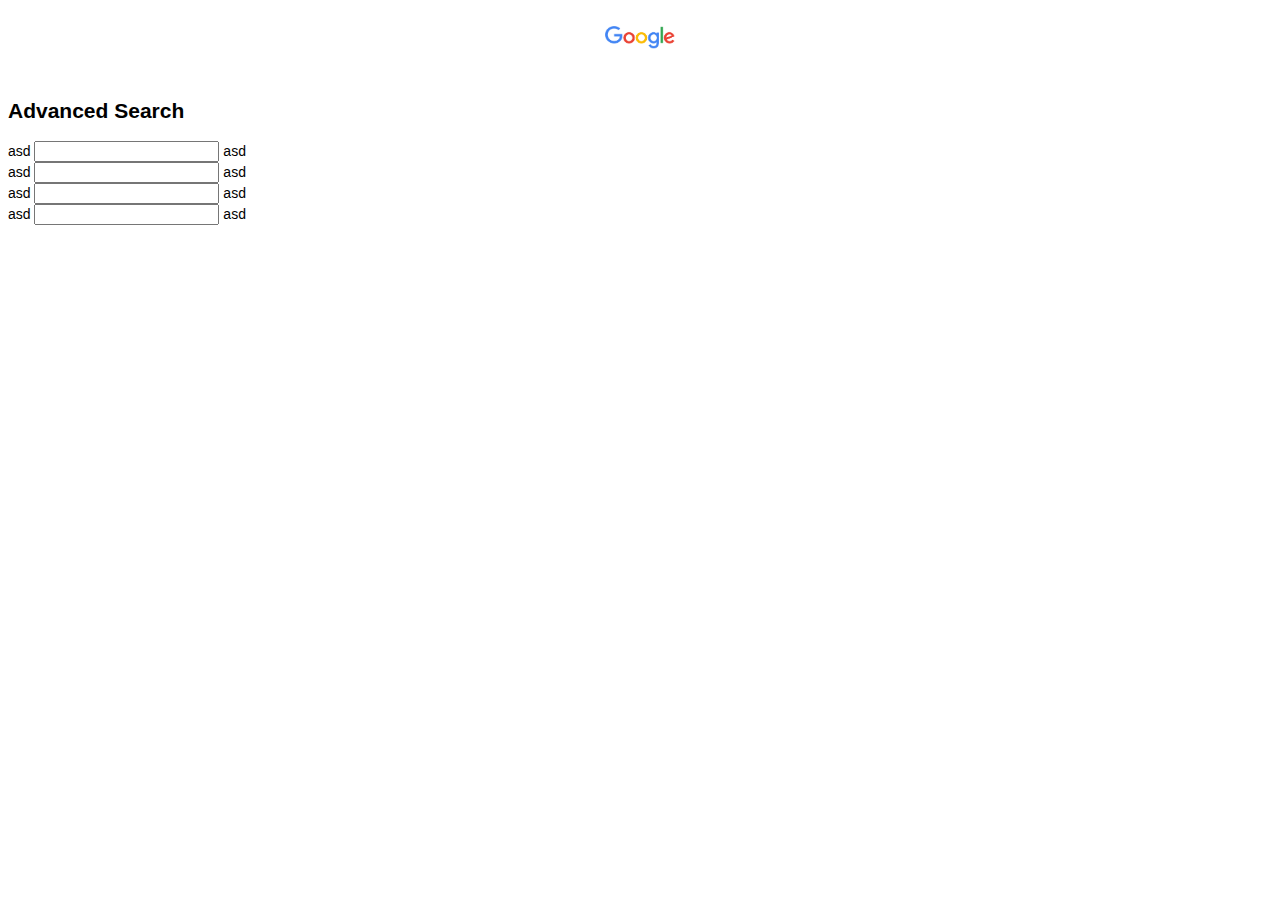
==== AdvancedSearch.html @ 8c6e88e0 "first commit" ====
<html lang="en">
  <head>
    <meta charset="UTF-8" />
    <meta name="viewport" content="width=device-width, initial-scale=1.0" />
    <link rel="stylesheet" href="style.css" />
    <title>Advanced Search</title>
  </head>
  <body>
    <header>
      <a id="goBack" href="index.html">
        <img
          src="betterG.png"
          alt="Go Back"
          style="width: 70px; height: 23px"
        />
      </a>
      <h2>Advanced Search</h2>
    </header>

    <div id="asFormDiv">
      <label for="asd">asd</label>
      <input type="text" name="asd" />
      asd
      <br />
      <label for="asd">asd</label>
      <input type="text" name="asd" />
      asd
      <br />
      <label for="asd">asd</label>
      <input type="text" name="asd" />
      asd
      <br />
      <label for="asd">asd</label>
      <input type="text" name="asd" />
      asd
    </div>
  </body>
</html>
---- style.css ----
body{
    font-size: 14px;
    font-family: Roboto,arial,sans-serif
}
a{
    padding: 3px;
    font-size: medium;
}

#navBarDiv{
    display: flex;
    justify-content: flex-end;
}

#center{
    padding-top: 200px;
}

img {
    display: flex;
    margin-left: auto;
    margin-right: auto;
    margin-bottom: 15px;
    height: 92px;
    width: 270px;
}
#inputDiv{
    border: none;
}
#searchBox{
    padding-left: 10px;
    display: flex;
    z-index: 3;
    min-height: 44px;
    border: 1px solid #5f6368;
    box-shadow: none;
    border-radius: 24px;
    margin: 0 auto;
    width: 638px;    
    font-family: Roboto,arial,sans-serif;
    font-size: medium;
}

#buttonsDiv{
    text-align: center;
    display: block;
    padding-top: 18px;
    height: 70px;
}

#imgDiv{
    height: calc(100% - 560px);
    display: block;
    margin-top: 0em;
}

.button{
    text-align: center;
    height: 36px;
    margin: 11px 4px;
    padding: 0 16px;
    font-family: Roboto,arial,sans-serif;
    font-size: 14px;
    border: 1px solid #303134;
    border-radius: 4px;
    line-height: 27px;
}
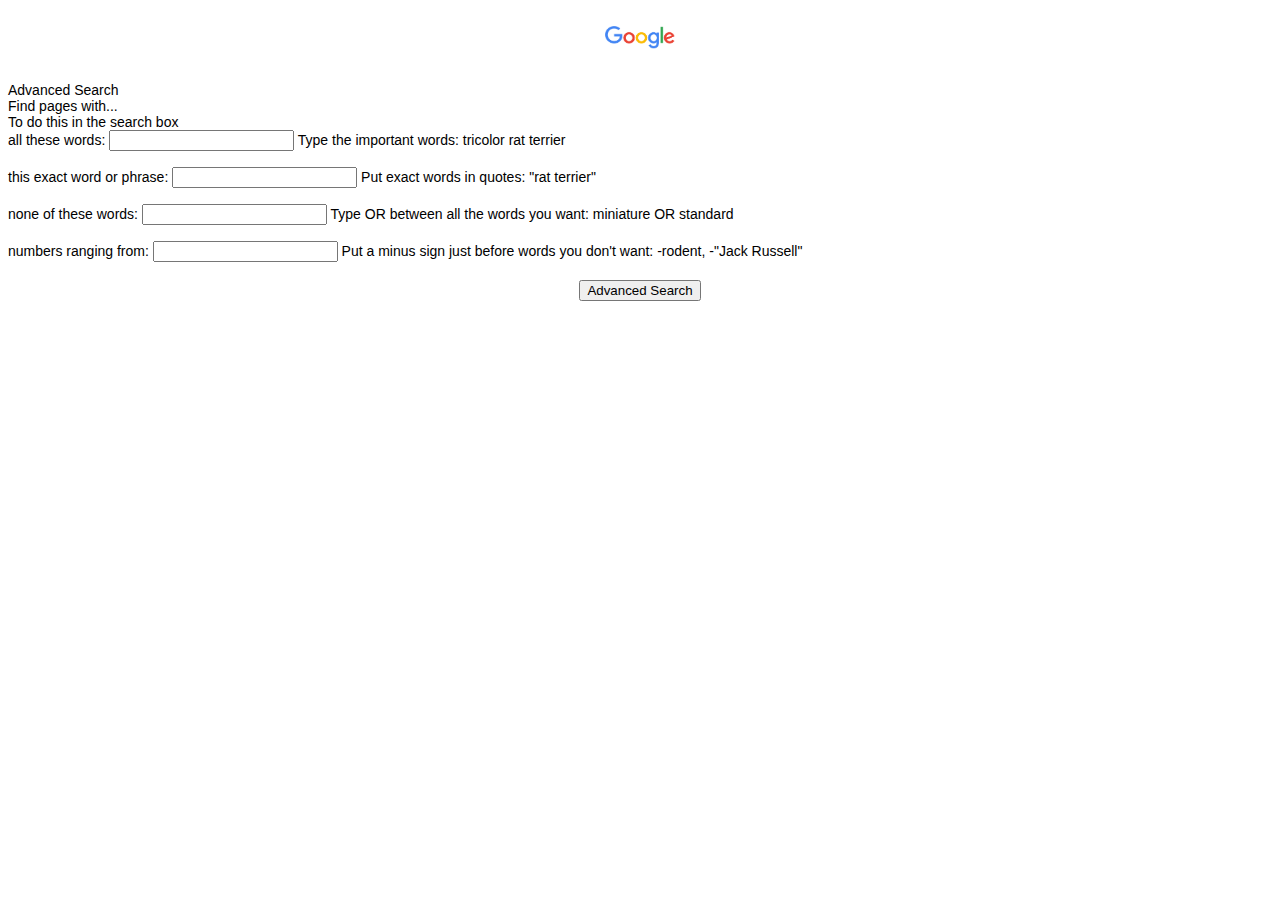
==== commit b704897e: "2nd commit" ====
--- a/AdvancedSearch.html
+++ b/AdvancedSearch.html
@@ -14,25 +14,44 @@
           style="width: 70px; height: 23px"
         />
       </a>
-      <h2>Advanced Search</h2>
     </header>
+    <div>Advanced Search</div>
+    <div id="asFormDiv">
+      <form action="https://www.google.com/search?">
+        <div id="formHeader">
+          <span>Find pages with...</span>
+          <div>To do this in the search box</div>
+        </div>
+        <div class="inputLine">
+          <label for="asd">all these words:</label>
+          <input type="text" name="as_q" />
+          Type the important words: tricolor rat terrier
+        </div>
 
-    <div id="asFormDiv">
-      <label for="asd">asd</label>
-      <input type="text" name="asd" />
-      asd
-      <br />
-      <label for="asd">asd</label>
-      <input type="text" name="asd" />
-      asd
-      <br />
-      <label for="asd">asd</label>
-      <input type="text" name="asd" />
-      asd
-      <br />
-      <label for="asd">asd</label>
-      <input type="text" name="asd" />
-      asd
+        <br />
+        <div class="inputLine">
+          <label for="exactWords">this exact word or phrase:</label>
+          <input type="text" name="as_epq" />
+          Put exact words in quotes: "rat terrier"
+        </div>
+
+        <br />
+        <div class="inputLine">
+          <label for="anyWord">none of these words:</label>
+          <input type="text" name="as_oq" />
+          Type OR between all the words you want: miniature OR standard
+        </div>
+        <br />
+        <div class="inputLine">
+          <label for="noneOfWords">numbers ranging from:</label>
+          <input type="text" name="as_eq" />
+          Put a minus sign just before words you don't want: -rodent, -"Jack
+          Russell"
+        </div>
+        <div id="buttonsDiv">
+          <input id="as" type="submit" value="Advanced Search" />
+        </div>
+      </form>
     </div>
   </body>
 </html>
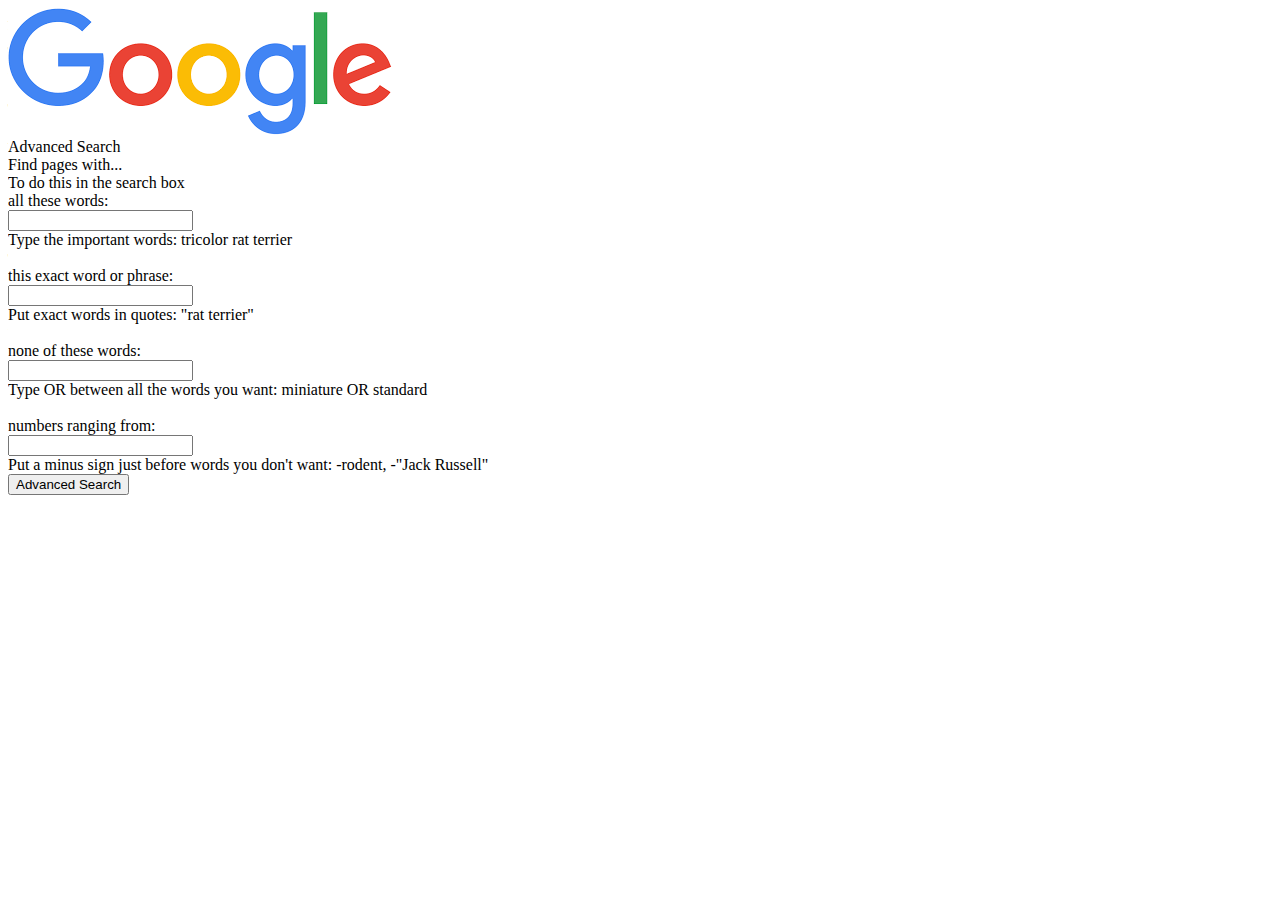
==== commit c454f7b5: "done" ====
--- a/AdvancedSearch.html
+++ b/AdvancedSearch.html
@@ -2,51 +2,66 @@
   <head>
     <meta charset="UTF-8" />
     <meta name="viewport" content="width=device-width, initial-scale=1.0" />
-    <link rel="stylesheet" href="style.css" />
+    <link rel="stylesheet" href="advanced_search_styles.css" />
     <title>Advanced Search</title>
   </head>
   <body>
-    <header>
+    <div id="goBackDiv">
       <a id="goBack" href="index.html">
-        <img
-          src="betterG.png"
-          alt="Go Back"
-          style="width: 70px; height: 23px"
-        />
+        <img src="betterG.png" alt="Go Back" />
       </a>
-    </header>
-    <div>Advanced Search</div>
+    </div>
+    <div id="asHeader">Advanced Search</div>
     <div id="asFormDiv">
       <form action="https://www.google.com/search?">
         <div id="formHeader">
-          <span>Find pages with...</span>
-          <div>To do this in the search box</div>
+          <span style="font-size: 16px">Find pages with...</span>
+          <div id="empty"></div>
+          <div id="exampleHeader">To do this in the search box</div>
         </div>
-        <div class="inputLine">
-          <label for="asd">all these words:</label>
-          <input type="text" name="as_q" />
-          Type the important words: tricolor rat terrier
-        </div>
-
-        <br />
-        <div class="inputLine">
-          <label for="exactWords">this exact word or phrase:</label>
-          <input type="text" name="as_epq" />
-          Put exact words in quotes: "rat terrier"
-        </div>
-
-        <br />
-        <div class="inputLine">
-          <label for="anyWord">none of these words:</label>
-          <input type="text" name="as_oq" />
-          Type OR between all the words you want: miniature OR standard
-        </div>
-        <br />
-        <div class="inputLine">
-          <label for="noneOfWords">numbers ranging from:</label>
-          <input type="text" name="as_eq" />
-          Put a minus sign just before words you don't want: -rodent, -"Jack
-          Russell"
+        <div id="inputs">
+          <div class="inputLine">
+            <label class="formLabels" for="as_q">all these words:</label>
+            <div class="inputDivs">
+              <input class="formInputs" type="text" name="as_q" />
+            </div>
+            <div class="formExamples">
+              Type the important words: tricolor rat terrier
+            </div>
+          </div>
+          <br />
+          <div class="inputLine">
+            <label class="formLabels" for="as_epq"
+              >this exact word or phrase:</label
+            >
+            <div class="inputDivs">
+              <input class="formInputs" type="text" name="as_epq" />
+            </div>
+            <div class="formExamples">
+              Put exact words in quotes: "rat terrier"
+            </div>
+          </div>
+          <br />
+          <div class="inputLine">
+            <label class="formLabels" for="as_oq">none of these words:</label>
+            <div class="inputDivs">
+              <input class="formInputs" type="text" name="as_oq" />
+            </div>
+            <div class="formExamples">
+              Type OR between all the words you want: miniature OR standard
+            </div>
+          </div>
+          <br />
+          <div class="inputLine">
+            <label class="formLabels" for="as_eq">numbers ranging from:</label>
+            <div class="inputDivs">
+              <input class="formInputs" type="text" name="as_eq" />
+            </div>
+            <div class="formExamples">
+              Put a minus sign just before words you don't want:
+              <span>-rodent, -"Jack Russell"</span>
+            </div>
+          </div>
         </div>
         <div id="buttonsDiv">
           <input id="as" type="submit" value="Advanced Search" />
